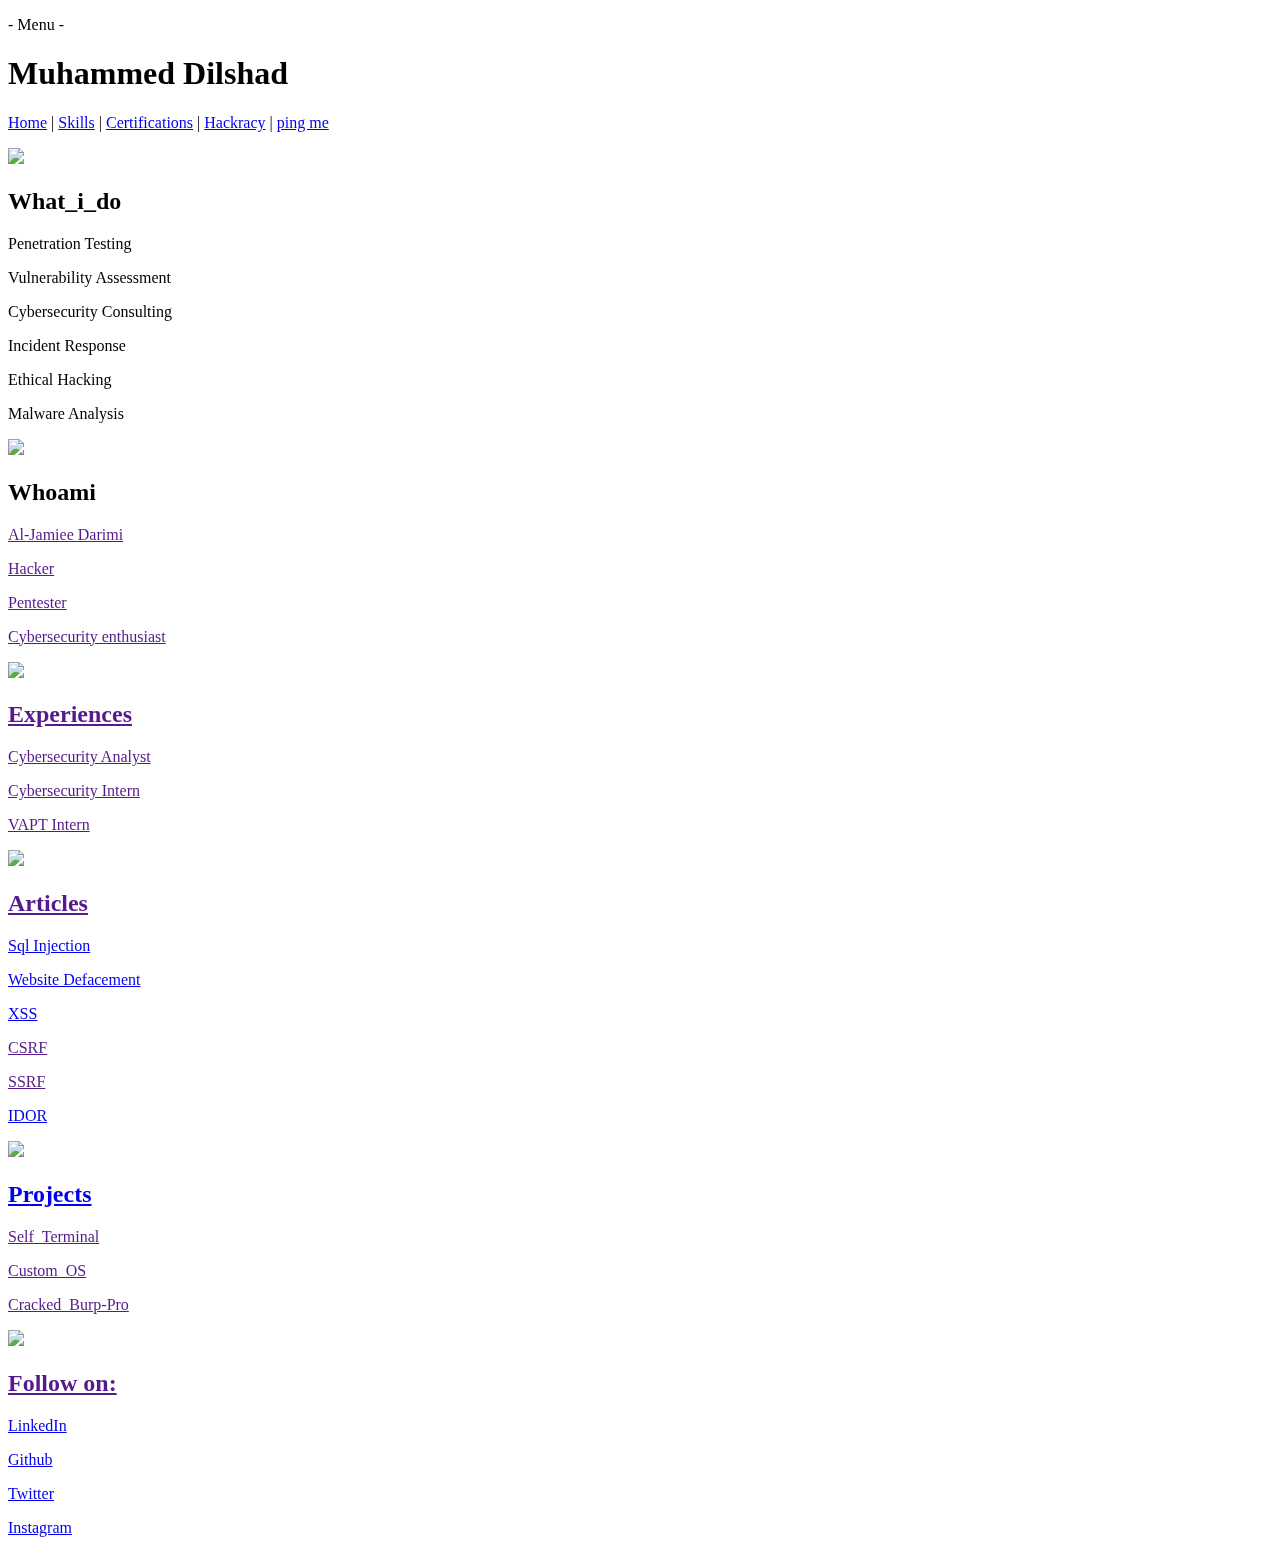
==== index.html @ 724dbad6 "Update index.html" ====
<!DOCTYPE html>
<html lang="en" >
<head>
  <meta charset="UTF-8">
  <title>Dilshuppa</title>
  <link rel='stylesheet' href='https://meyerweb.com/eric/tools/css/reset/reset200802.css'><link rel="stylesheet" href="style/style.css">

</head>
<body>
<!-- partial:index.partial.html -->
<style>
    /* Video Background */
    #video-background {
      position: fixed;
      right: 0;
      bottom: 0;
      min-width: 100%;
      min-height: 100%;
      width: auto;
      height: auto;
      z-index: -100;
      overflow: hidden;
    }
    /* Other Styles */
    /* Add your other styles here */
  </style>
  </head>



  <body>
  <!-- Video Background -->
  <video autoplay loop muted id="video-background">
    <source src="re/background.mp4" type="video/mp4">
    <!-- Include additional source tags for other video formats -->
    Your browser does not support the video tag.
  </video>



  
<p id="wrap">
  <div id="navButton" class="closed">- Menu -
  <div class="bar left"></div>
  <div class="bar top"></div>
  <div class="bar right"></div>
  <div class="bar bottom"></div>
</div>
</p>

<h1 class="cs">Muhammed Dilshad</h1>

<div class="menu">
  <a href="index.html">Home</a> | 
  <a href="skills/skills.html">Skills</a> | 
   <a href="Cert/index.html">Certifications</a> | 
  <a href="https://hackracy.github.io/freelancer-portfolio/">Hackracy</a> | 
  <a href="https://wa.me/9562280443">ping me </a>
</div>

<div class="circle cir">
    <p class="c">
 
    </p>
    <div class="circle one"></div>
    <div class="circle two">
        <div class="circle three"></div>
    </div>
</div>


<div class="wrapper">
  <div class="bar left"></div>
  <div class="bar top"></div>
  <div class="bar right"></div>
  <div class="bar bottom"></div>
  <div class="galleryItem">
    <div class="image"><img src="re/7.jpg"></img></div>
    <div class="galleryOverlay">
      <h2 class="itemTitle">What_i_do</h2>
      
	  <p href="">Penetration Testing</p>
	  <p href="">Vulnerability Assessment </p>
	  <p href="">Cybersecurity Consulting</p>
	  <p href="">Incident Response</p>
      <p href="">Ethical Hacking</p>
      <p href="">Malware Analysis</p>
     
    </div>
  </div>
  <div class="galleryItem">
    <div class="image">
      <img src="re/5.jpg">
    </div>
    <div class="galleryOverlay">
      <h2 class="itemTitle">Whoami</h2>
      <a href="">Al-Jamiee Darimi</p>
	  <a href="">Hacker</p>
	  <a href="">Pentester</p>
	  <a href="">Cybersecurity enthusiast</p>
	  <a href=""></p>      
	  </div>
  </div>
   <div class="galleryItem">
    <div class="image">
      <img src="re/4.jpg">
    </div>
    <div class="galleryOverlay">
        <h2 class="itemTitle">Experiences</h2>
        <a href="">Cybersecurity Analyst</p>
       <a href="">Cybersecurity Intern</p>
        <a href="">VAPT Intern</p>
	  </div>
  </div>
  <div class="galleryItem">
    <div class="image">
      <img src="re/3.jpg">
    </div>
    <div class="galleryOverlay">
      <h2 class="itemTitle">Articles</h2>
      <a href="https:///" class="">Sql Injection</p>
	  <a href="https://">Website Defacement</p>
	  <a href="https://">XSS</p>
	  <a href="">CSRF</p>
	  <a href="">SSRF</p>
	   <a href="https://">IDOR</p>      
	  </div>
  </div>
  <div class="galleryItem">
    <div class="image">
      <img src="re/10.jpg">
    </div>
    <div class="galleryOverlay">
      <h2 class="itemTitle">Projects</h2>
       <a href="">Self_Terminal</p>
        <a href="">Custom_OS</p>
        <a href="">Cracked_Burp-Pro</p>
	       
	  </div>
  </div>
  <div class="galleryItem">
    <div class="image">
      <img src="re/1.jpg">
    </div>
    <div class="galleryOverlay">
        <h2 class="itemTitle">Follow on:</h2>
         <a href="https://www.linkedin.com/in/dilshuppa">LinkedIn</p>
         <a href="https://github.com/hackracy">Github</p>
        <a href="https://twitter.com/dilshuppa">Twitter</p>
         <a href="https://www.instagram.com/dilshuppa/">Instagram</p>   
           
      
      
	        
	  </div>
  </div>
  <div class="clear"></div>
</div>
<!-- partial -->
  <script src='https://cdnjs.cloudflare.com/ajax/libs/jquery/2.1.3/jquery.min.js'></script><script  src="script/script.js"></script>

</body>
</html>
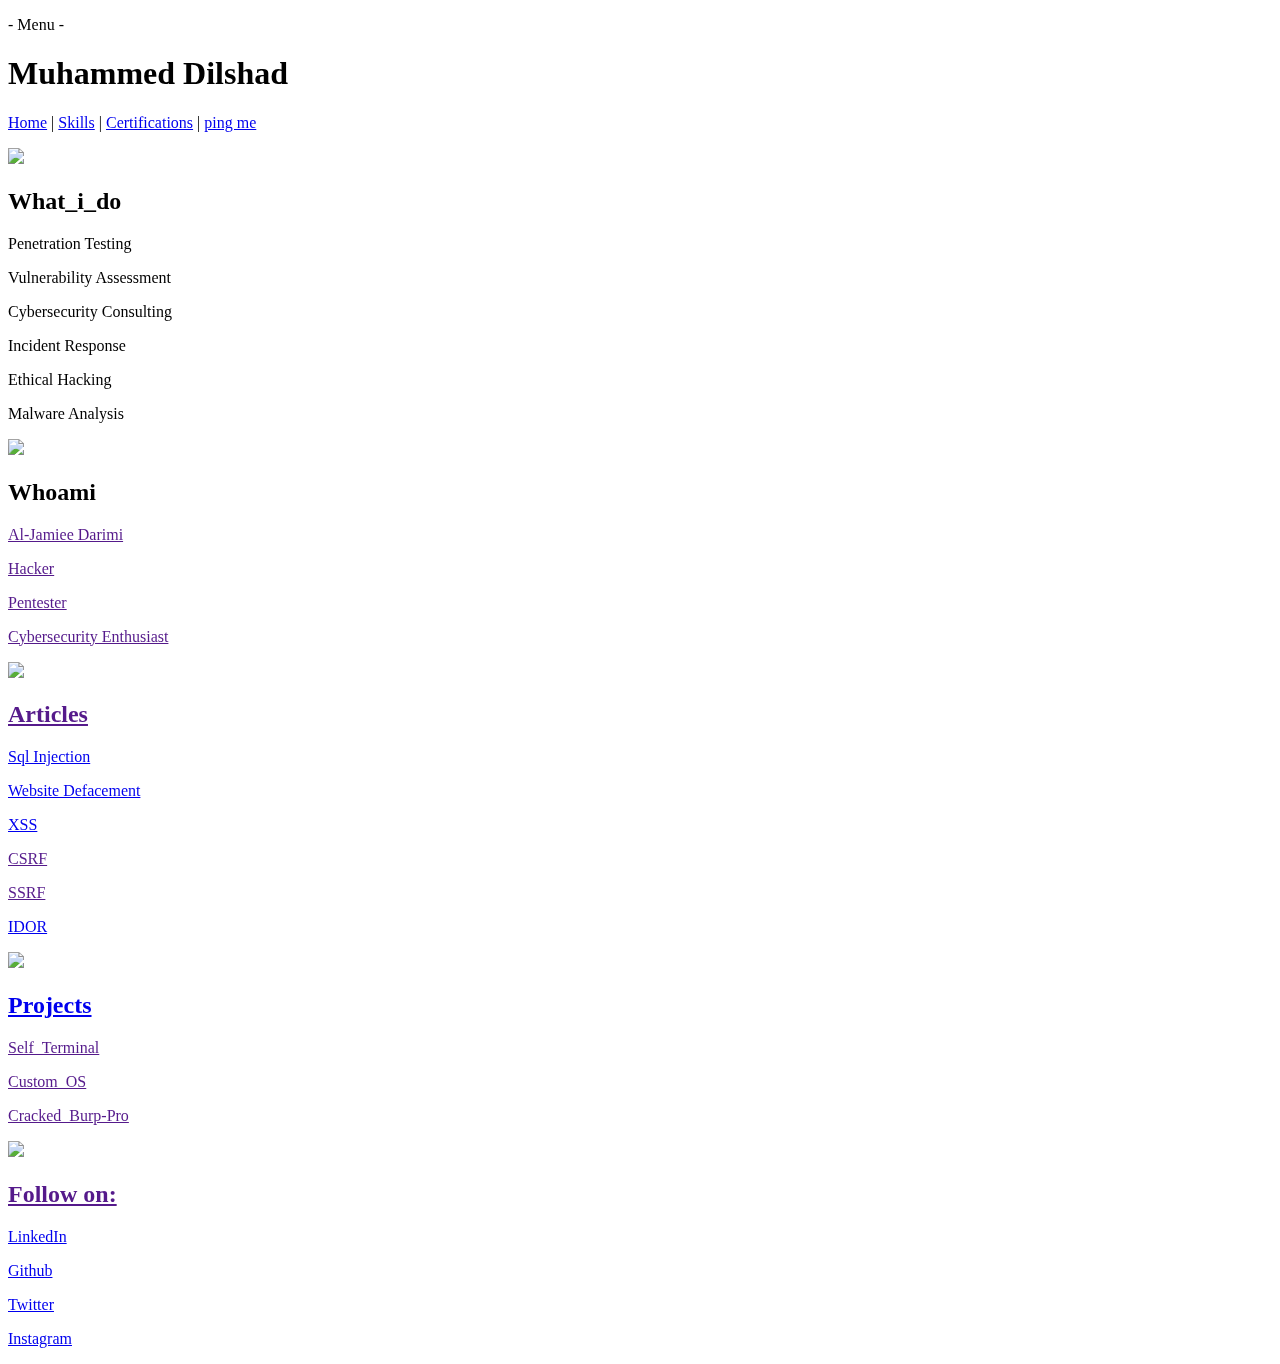
==== commit 18baf471: "Update index.html" ====
--- a/index.html
+++ b/index.html
@@ -54,7 +54,6 @@
   <a href="index.html">Home</a> | 
   <a href="skills/skills.html">Skills</a> | 
    <a href="Cert/index.html">Certifications</a> | 
-  <a href="https://hackracy.github.io/freelancer-portfolio/">Hackracy</a> | 
   <a href="https://wa.me/9562280443">ping me </a>
 </div>
 
@@ -97,21 +96,11 @@
       <a href="">Al-Jamiee Darimi</p>
 	  <a href="">Hacker</p>
 	  <a href="">Pentester</p>
-	  <a href="">Cybersecurity enthusiast</p>
+	  <a href="">Cybersecurity Enthusiast</p>
 	  <a href=""></p>      
 	  </div>
   </div>
-   <div class="galleryItem">
-    <div class="image">
-      <img src="re/4.jpg">
-    </div>
-    <div class="galleryOverlay">
-        <h2 class="itemTitle">Experiences</h2>
-        <a href="">Cybersecurity Analyst</p>
-       <a href="">Cybersecurity Intern</p>
-        <a href="">VAPT Intern</p>
-	  </div>
-  </div>
+   
   <div class="galleryItem">
     <div class="image">
       <img src="re/3.jpg">
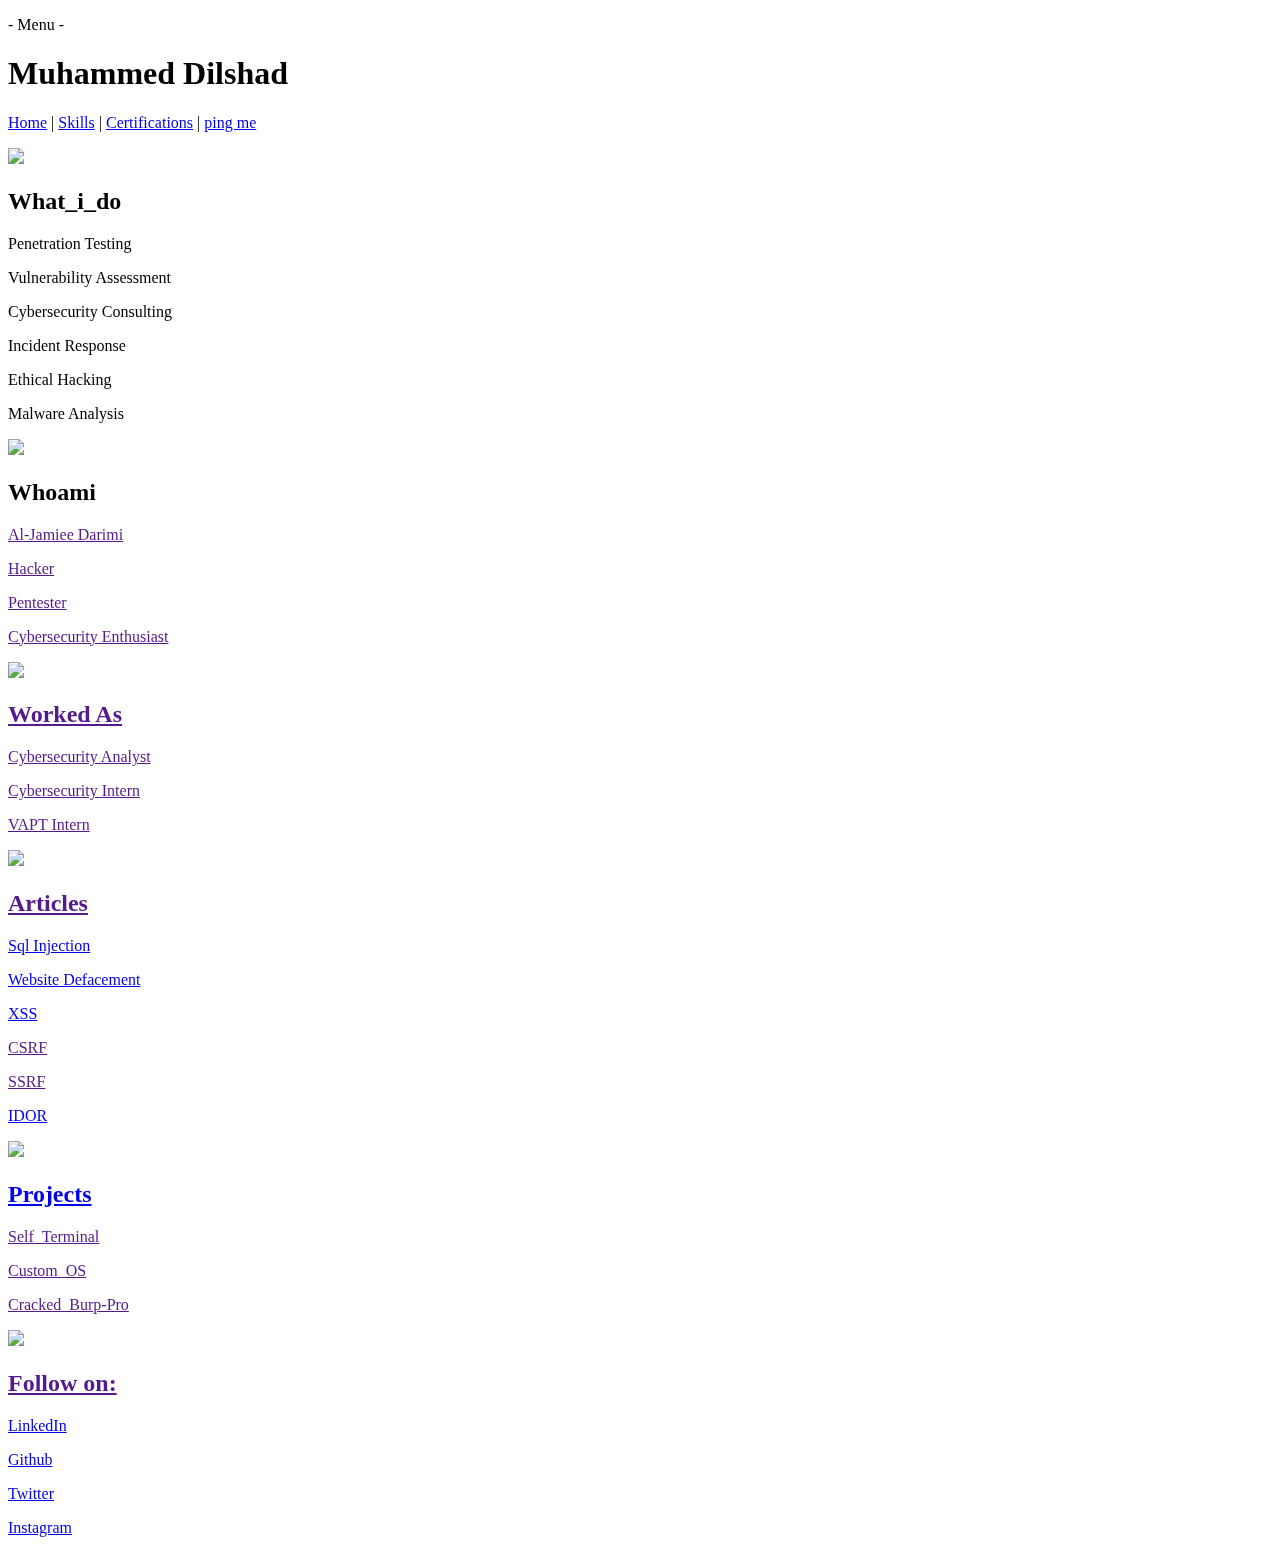
==== commit 8e93a964: "Update index.html" ====
--- a/index.html
+++ b/index.html
@@ -100,7 +100,19 @@
 	  <a href=""></p>      
 	  </div>
   </div>
-   
+
+<div class="galleryItem">
+    <div class="image">
+      <img src="re/4.jpg">
+    </div>
+    <div class="galleryOverlay">
+        <h2 class="itemTitle">Worked As</h2>
+        <a href="">Cybersecurity Analyst</p>
+       <a href="">Cybersecurity Intern</p>
+        <a href="">VAPT Intern</p>
+	  </div>
+  </div>
+		  
   <div class="galleryItem">
     <div class="image">
       <img src="re/3.jpg">
